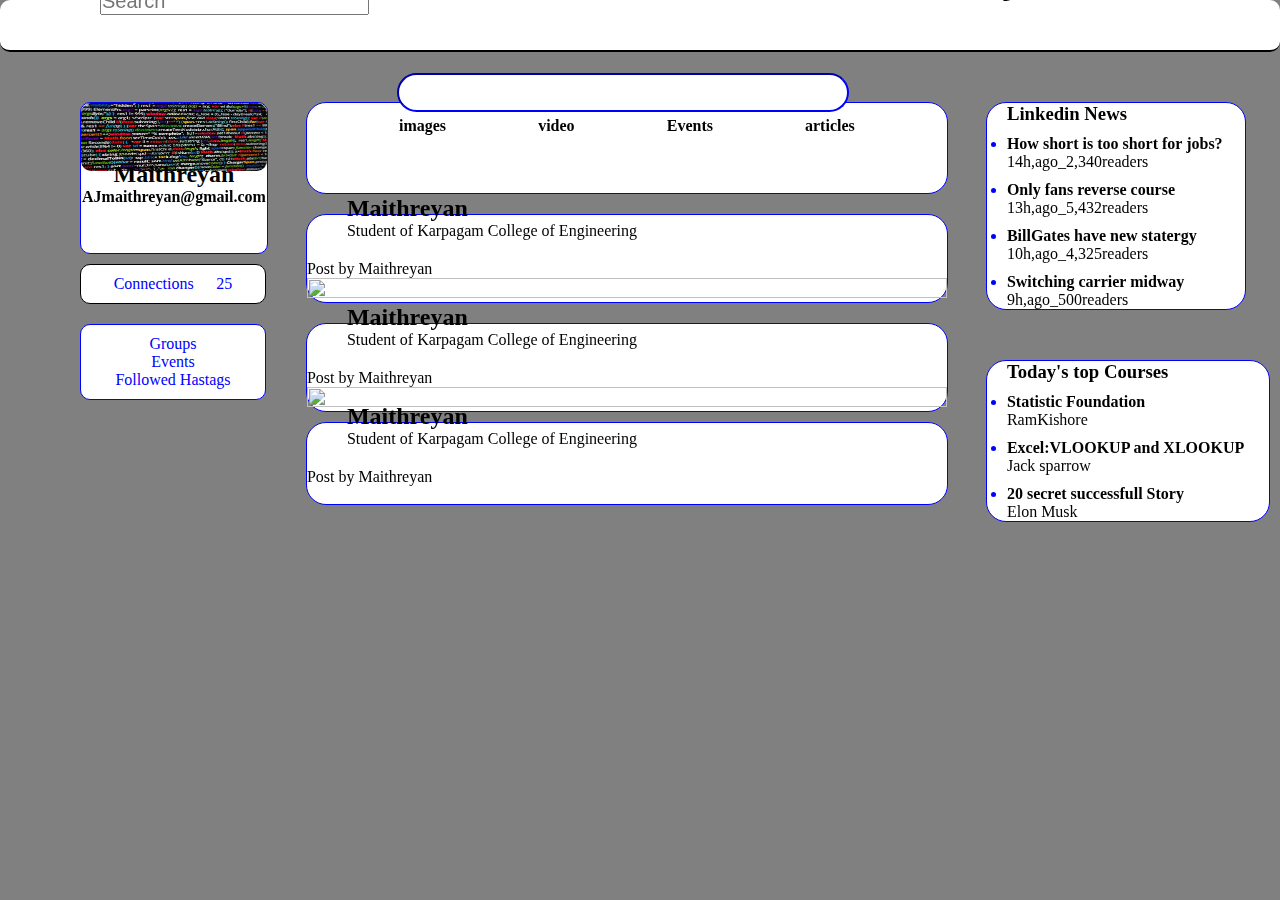
==== index.html @ dd29cba9 "messege" ====
<!DOCTYPE html>
<html lang="en">

<head>
  <meta charset="UTF-8">
  <meta http-equiv="X-UA-Compatible" content="IE=edge">
  <meta name="viewport" content="width=device-width, initial-scale=1.0">
  <title>Linked-in</title>
  <link rel="stylesheet" href="linkedin-clone.css">
  <script src="https://kit.fontawesome.com/ff56a8dc40.js" crossorigin="anonymous"></script>

</head>

<bodys>
  <div class="header">
    <div class="left">
      <img src="https://cdn-icons-png.flaticon.com/512/174/174857.png" alt="">
    </div>

    <div class="search">
      <i class="fas fa-search"></i>
      <input type="text" placeholder="Search">
    </div>

    <div class="header_right">
      <div class="options">
        <i style="color: green;" class="fas fa-home"></i>
        <h3>Home</h3>
      </div>

      <div class="options">
        <i style="color: blue;" class="fas fa-user-friends"></i>
        <h3>Friends</h3>
      </div>
      <div class="options">
        <i style="color: gold;" class="fas fa-briefcase"></i>
        <h3>Jobs</h3>
      </div>

      <div class="options">
        <i style="color: red;" class="fas fa-comments"></i>
        <h3>Message</h3>
      </div>

      <div class="options">
        <i style="color: darkred;" class="fas fa-bell"></i>
        <h3>Notification</h3>
      </div>

      <div class="options">
        <div class="profile">
          <i style="color:darkslategray;" class="fas fa-user-circle"></i>
          <h3>Me</h3>
        </div>
      </div>
    </div>
  </div>



  <!-- --------------------------------------------------------------- -->


  <div class="body_main">
    <div class="sidebar">
      <div class="sidebar_top">
        <img src="[data-uri]" alt="">
        <div class="avatar">
          <i class="fas fa-user-circle" style="color:black;"></i>


        </div>
        <h2>Maithreyan</h2>
        <h4> AJmaithreyan@gmail.com</h4>

      </div>
      <div class="sidebar_centers">
        <div class="sidebar_center">
          <p style="color: blue;">Connections</p>
          <p style="color: blue;" class="number">25</p>
        </div>
      </div>
      <div class="sidebar_bottom">
        <p style="color: blue;">Groups</p>
        <p style="color: blue;">Events</p>
        <p style="color: blue;">Followed Hastags</p>
      </div>
    </div>
    <!-- sidebar ends -->

    <!-- middle starts -->
    <div class="middle_continer">
      <div class="search_continer">
        <div class="feeds">
          <div class="me">
            <i class="fas fa-user-circle"></i>
          </div>
          <div class="search_feed">
            <input type="text">
          </div>

          <div class="imgages">
            <div class="feed">
              <i style="color: blue;" class="fas fa-images"></i>
              <p>images</p>
            </div>

            <div class="feed">
              <i style="color: crimson;" class="fas fa-video"></i>
              <p>video</p>
            </div>


            <div class="feed">
              <i style="color: yellow;" class="fas fa-calendar-alt"></i>
              <p>Events</p>
            </div>

            <div class="feed">
              <i style="color: chartreuse;" class="fas fa-newspaper"></i>
              <p>articles</p>
            </div>
          </div>
        </div>
      </div>



      <!-- Center_Main_contents -->
      <div class="post">
        <div class="post_header">
          <i class="fas fa-user-circle" style="color:darkturquoise;"></i>
          <div class="names">
            <h2>Maithreyan</h2>
            <p>Student of Karpagam College of Engineering</p>
          </div>
        </div>
        <div class="post_body">
          <p>Post by Maithreyan</p>
        </div>

        <div class="img1">
          <img src="https://assets-us-01.kc-usercontent.com/5cb25086-82d2-4c89-94f0-8450813a0fd3/13c46c25-a997-47c2-9d01-70f57a8067a4/CARBON%20SOCIAL_16_9.jpg?fm=jpg&auto=format" alt="">
        </div>


        <div class="post_botton">

          <div class="buttons">
            <i style="color: blue;" class="far fa-thumbs-up"></i>
          </div>

          <div class="buttons">
            <i style="color: sandybrown;" class="far fa-comment"></i>
          </div>

          <div class="buttons">
            <i style="color: cyan;" class="fas fa-share-alt"></i>
          </div>

          <div class="buttons">
            <i style="color: mediumspringgreen;" class="fas fa-paper-plane"></i>
          </div>

        </div>
      </div>



      <!-- ---------------------------------------------------- -->
      <div class="post2">
        <div class="post_header">
          <i class="fas fa-user-circle" style="color:chartreuse;"></i>
          <div class="names">
            <h2>Maithreyan</h2>
            <p>Student of Karpagam College of Engineering</p>

          </div>
        </div>
        <div class="post_body">
          <p>Post by Maithreyan</p>
        </div>
        <div class="img2">
          <img src="https://encrypted-tbn0.gstatic.com/images?q=tbn:ANd9GcTBjntmD1Z6xUNc3_3wat9-XkXRs9yzN6NNzg&usqp=CAU" alt="">
        </div>



        <div class="post_botton">


          <div class="buttons">
            <i style="color: blue;" class="far fa-thumbs-up"></i>
          </div>

          <div class="buttons">
            <i style="color: sandybrown;" class="far fa-comment"></i>
          </div>

          <div class="buttons">
            <i style="color: cyan;" class="fas fa-share-alt"></i>
          </div>

          <div class="buttons">
            <i style="color: mediumspringgreen;" class="fas fa-paper-plane"></i>
          </div>

        </div>
      </div>


      <!-- --------------------------------------------------------------- -->
      <div class="post3">
        <div class="post_header">

          <i class="fas fa-user-circle" style="color:red"></i>

          <div class="names">
            <h2>Maithreyan</h2>
            <p>Student of Karpagam College of Engineering</p>

          </div>
        </div>
        <div class="post_body">
          <p>Post by Maithreyan</p>
        </div>
        <div class="img3">
          <img src="https://images.news18.com/ibnlive/uploads/2019/05/Untitled-design-533.png?impolicy=website&width=510&height=356" alt="">
        </div>



        <div class="post_botton">

          <div class="buttons">
            <i style="color: blue;" class="far fa-thumbs-up"></i>
          </div>

          <div class="buttons">
            <i style="color: sandybrown;" class="far fa-comment"></i>
          </div>

          <div class="buttons">
            <i style="color: cyan;" class="fas fa-share-alt"></i>
          </div>

          <div class="buttons">
            <i style="color: mediumspringgreen;" class="fas fa-paper-plane"></i>
          </div>

        </div>
      </div>
    </div>


    <!-- center-Maincontent-ends -->

    <!-- sidebar right starts-->
    <div class="right_sidebar">
      <div class="fir_sidebar">
        <div class="content">
          <h3>Linkedin News</h3>
          <ul>
            <li>How short is too short for jobs?</li>
            <p>14h,ago_2,340readers</p>
            <li>Only fans reverse course</li>
            <p>13h,ago_5,432readers</p>
            <li>BillGates have new statergy</li>
            <p>10h,ago_4,325readers</p>
            <li>Switching carrier midway</li>
            <p>9h,ago_500readers</p>
          </ul>
        </div>
      </div>



      <div class="sec_sidebar">
        <div class="sec_content">
          <h3>Today's top Courses</h3>
          <ul>
            <li>Statistic Foundation</li>
            <p>RamKishore</p>
            <li>Excel:VLOOKUP and XLOOKUP</li>
            <p>Jack sparrow</p>
            <li>20 secret successfull Story</li>
            <p>Elon Musk</p>
          </ul>
        </div>
      </div>

      <div class="message">
        

      </div>
    </div>
  </div>
  <!-- sidebar right ends  -->
  </body>

</html>
---- linkedin-clone.css ----
* {
    margin: 0;
    padding: 0;
}

body {
    background-color: gray;
}

.header {
    width: 100%;
    height: 50px;
    background: white;
    border-radius: 10px;
    border-bottom: 2px solid black;
    position: sticky;
    top: 0;
    z-index: 1;
}

.left img {
    object-fit: contain;
    height: 40px;
    position: relative;
    left: 40px;
    top: 5px;
}

.search {
    width: 10%;
    display: flex;
    align-items: center;
    position: relative;
    left: 100px;
    bottom: 30px;
}

.search input {
    font-size: 20px;
}

.header_right {
    display: flex;
    float: right;
    position: relative;
    bottom: 65px;
}

.options {
    padding-right: 60px;
    position: relative;
    left: 40px;
}

.options:hover {
    color: orange;
}

.body_main {
    width: 100%;
    display: flex;
    position: relative;
    top: 35px;
    left: 80px;
}

.sidebar {
    position: sticky;
    top: 80px;
    flex: 0.2;
    border-radius: 10px;
    text-align: center;
    height: fit-content;
}

.sidebar_top img {
    width: 100%;
    height: 45%;
    border-radius: 10px;
}

.sidebar_top {
    display: flex;
    flex-direction: column;
    align-items: center;
    border-radius: 10px;
    background: white;
    width: 100%;
    height: 150px;
    border: 1px solid blue;
}

.sidebar_top h2 {
    position: relative;
    bottom: 10px;
}

.sidebar_top h4 {
    position: relative;
    bottom: 10px;
}

.avatar {
    font-size: 40px;
    position: relative;
    bottom: 20px;
}

.sidebar_centers {
    position: relative;
    top: 10px;
    padding: 10px;
     border: 1px solid black; 
    background-color: white;
    border-radius: 10px;
}

.sidebar_center {
    display: flex;
    justify-content: space-evenly;
}

.sidebar_bottom {
    position: relative;
    top: 30px;
    padding: 10px;
    border: 1px solid blue;
    background-color: white;
    border-radius: 10px;
}

.middle_continer {
    width: 50%;
    position: relative;
    left: 40px;
}

.search_continer {
    width: 100%;
    height: 90px;
    background: white;
    border-radius: 20px;
    border: 1px solid blue;
}

.imgages {
    display: flex;
    justify-content: space-evenly;
    position: relative;
    bottom: 25px;
}

.feed p {
    font-weight: 600;
}

.search_feed {
    position: relative;
    bottom: 70px;
}

.me i {
    position: relative;
    left: 25px;
    top: 10px;
    font-size: 40px;
}

.search_feed input {
    width: 70%;
    height: 35px;
    font-size: larger;
    border-radius: 40px;
    position: relative;
    left: 90px;
    top: 40px;
    outline: none;
    border-color: blue;
}

.post {
    width: 100%;
    height: auto;
    background: white;
    position: relative;
    top: 20px;
    border-radius: 20px;
    border: 1px solid blue;
}

.post2 {
    width: 100%;
    height: auto;
    background: white;
    position: relative;
    top: 40px;
    border-radius: 20px;
    border: 1px solid blue;
}

.post3 {
    width: 100%;
    height: auto;
    background: white;
    position: relative;
    top: 50px;
    border-radius: 20px;
    border: 1px solid blue;
}

.img1 img {
    width: 100%;
    height: 30%;
}

.img2 img {
    width: 100%;
    height: 10%;
}

.img3 img {
    width: 100%;
}

.names {
    position: relative;
    left: 40px;
    bottom: 30px;
}

.post_botton {
    display: flex;
    justify-content: space-evenly;
    font-size: 25px;
    position: relative;
    bottom: 10px;
}

.post_header {
    position: relative;
    top: 10px;
}

.post_header i {
    position: relative;
    left: 8px;
    top: 2px;
    font-size: 30px;
}

.buttons {
    position: relative;
    top: 10px;
}

.right_sidebar {
    width: 20%;
    position: relative;
    left: 40px;
}

.fir_sidebar {
    width: 101%;
    height: fit-content;
    background-color: white;
    position: relative;
    left: 40px;
    border-radius: 20px;
    border: 1px solid blue;
    display: flex;
}

.sec_sidebar {
    width: 110%;
    height: fit-content;
    background-color: white;
    position: relative;
    top: 50px;
    left: 40px;
    border-radius: 20px;
    border: 1px solid blue;
    display: flex;
}

li::marker {
    color: blue;
}

.content {
    position: relative;
    left: 20px;
}

.sec_content {
    position: relative;
    left: 20px;
}

.content ul li {
    padding-top: 10px;
    font-weight: 600;
}

.sec_content ul li {
    width: auto;
    padding-top: 10px;
    font-weight: 600;
}

/* -------------------------------------------------------------------------------------------------------------------- */

@media only screen and (max-width:400px) {
    * {
        margin: 0;
        padding: 0;
    }
    .sidebar {
        display: none;
    }
    .right_sidebar {
        display: none;
    }
    .search_feed {
        display: none;
    }
    .me {
        display: none;
    }
    .feed {
        display: none;
    }
    .search_continer {
        display: none;
    }
    .left {
        display: none;
    }
    .middle_continer {
        width: 100%;
    }
    .profile {
        display: none;
    }
    .body_main {
        width: 100%;
        display: flex;
        position: relative;
        top: 35px;
    }
    .header {
        width: 100%;
        height: 50px;
        background: white;
        display: flex;
        border-radius: 10px;
        border-bottom: 1px solid #33ff00;
        position: relative;
        left: 100px;
        z-index: 1;
    }
    .search {
        position: relative;
        top: 1px;
    }
    .post {
        width: 100%;
        height: fit-content;
        background: white;
        margin-top: -31px;
        border-radius: 20px;
    }
    .search {
        display: none;
    }
    .header_right {
        display: contents;
        width: fit-content;
        height: fit-content;
        padding: 0px;
    }
    .options {
        padding-right: 12px;
        position: relative;
        left: 25px;
    }
    .options h3 {
        position: relative;
        right: 14px;
    }
}
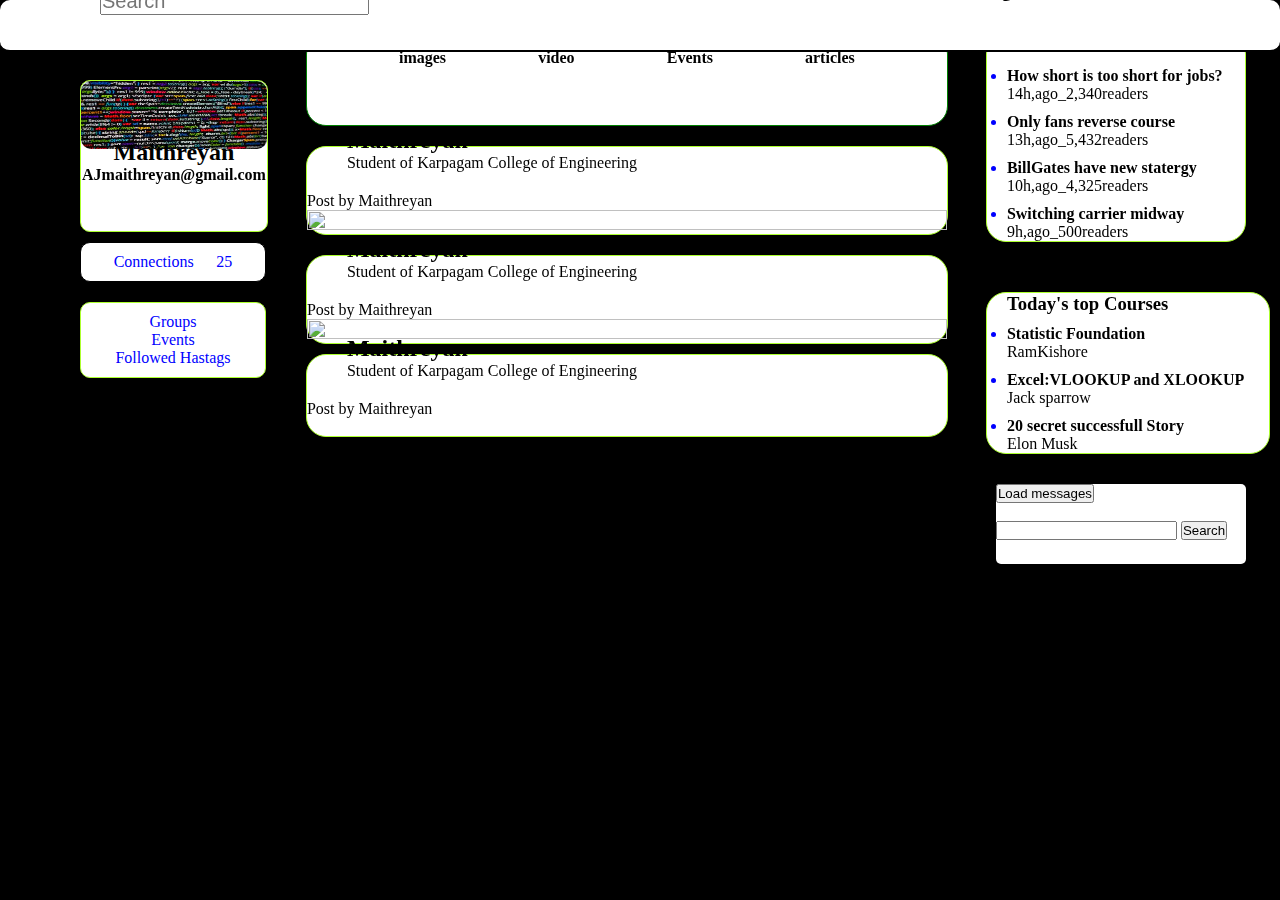
==== commit 74452643: "msg cont add" ====
--- a/index.html
+++ b/index.html
@@ -7,6 +7,7 @@
   <meta name="viewport" content="width=device-width, initial-scale=1.0">
   <title>Linked-in</title>
   <link rel="stylesheet" href="linkedin-clone.css">
+  <script src="linkedin.js"></script>
   <script src="https://kit.fontawesome.com/ff56a8dc40.js" crossorigin="anonymous"></script>
 
 </head>
@@ -64,7 +65,9 @@
   <div class="body_main">
     <div class="sidebar">
       <div class="sidebar_top">
-        <img src="[data-uri]" alt="">
+        <img
+          src="[data-uri]"
+          alt="">
         <div class="avatar">
           <i class="fas fa-user-circle" style="color:black;"></i>
 
@@ -140,7 +143,9 @@
         </div>
 
         <div class="img1">
-          <img src="https://assets-us-01.kc-usercontent.com/5cb25086-82d2-4c89-94f0-8450813a0fd3/13c46c25-a997-47c2-9d01-70f57a8067a4/CARBON%20SOCIAL_16_9.jpg?fm=jpg&auto=format" alt="">
+          <img
+            src="https://assets-us-01.kc-usercontent.com/5cb25086-82d2-4c89-94f0-8450813a0fd3/13c46c25-a997-47c2-9d01-70f57a8067a4/CARBON%20SOCIAL_16_9.jpg?fm=jpg&auto=format"
+            alt="">
         </div>
 
 
@@ -181,7 +186,8 @@
           <p>Post by Maithreyan</p>
         </div>
         <div class="img2">
-          <img src="https://encrypted-tbn0.gstatic.com/images?q=tbn:ANd9GcTBjntmD1Z6xUNc3_3wat9-XkXRs9yzN6NNzg&usqp=CAU" alt="">
+          <img src="https://encrypted-tbn0.gstatic.com/images?q=tbn:ANd9GcTBjntmD1Z6xUNc3_3wat9-XkXRs9yzN6NNzg&usqp=CAU"
+            alt="">
         </div>
 
 
@@ -225,7 +231,9 @@
           <p>Post by Maithreyan</p>
         </div>
         <div class="img3">
-          <img src="https://images.news18.com/ibnlive/uploads/2019/05/Untitled-design-533.png?impolicy=website&width=510&height=356" alt="">
+          <img
+            src="https://images.news18.com/ibnlive/uploads/2019/05/Untitled-design-533.png?impolicy=website&width=510&height=356"
+            alt="">
         </div>
 
 
@@ -289,13 +297,22 @@
         </div>
       </div>
 
-      <div class="message">
-        
+      <div class="msg_cont">
+        <button onclick="createMulitpleH1()">Load messages</button>
+        <br />
+        <br />
+
+        <input type="text" name="" id="filter-tag" />
+        <button onclick="filter()">Search</button>
+        <br />
+        <div id="messages"></div>
+
 
       </div>
     </div>
   </div>
   <!-- sidebar right ends  -->
+
   </body>
 
 </html>--- a/linkedin-clone.css
+++ b/linkedin-clone.css
@@ -4,7 +4,7 @@
 }
 
 body {
-    background-color: gray;
+    background-color: black;
 }
 
 .header {
@@ -60,7 +60,7 @@
     width: 100%;
     display: flex;
     position: relative;
-    top: 35px;
+    bottom: 33px;
     left: 80px;
 }
 
@@ -87,7 +87,7 @@
     background: white;
     width: 100%;
     height: 150px;
-    border: 1px solid blue;
+    border: 1px solid greenyellow;
 }
 
 .sidebar_top h2 {
@@ -110,7 +110,7 @@
     position: relative;
     top: 10px;
     padding: 10px;
-     border: 1px solid black; 
+    border: 1px solid black;
     background-color: white;
     border-radius: 10px;
 }
@@ -124,7 +124,7 @@
     position: relative;
     top: 30px;
     padding: 10px;
-    border: 1px solid blue;
+    border: 1px solid greenyellow;
     background-color: white;
     border-radius: 10px;
 }
@@ -140,7 +140,7 @@
     height: 90px;
     background: white;
     border-radius: 20px;
-    border: 1px solid blue;
+    border: 1px solid green;
 }
 
 .imgages {
@@ -175,7 +175,7 @@
     left: 90px;
     top: 40px;
     outline: none;
-    border-color: blue;
+    border-color: black;
 }
 
 .post {
@@ -185,7 +185,7 @@
     position: relative;
     top: 20px;
     border-radius: 20px;
-    border: 1px solid blue;
+    border: 1px solid greenyellow;
 }
 
 .post2 {
@@ -195,7 +195,7 @@
     position: relative;
     top: 40px;
     border-radius: 20px;
-    border: 1px solid blue;
+    border: 1px solid greenyellow;
 }
 
 .post3 {
@@ -205,7 +205,7 @@
     position: relative;
     top: 50px;
     border-radius: 20px;
-    border: 1px solid blue;
+    border: 1px solid greenyellow;
 }
 
 .img1 img {
@@ -266,7 +266,7 @@
     position: relative;
     left: 40px;
     border-radius: 20px;
-    border: 1px solid blue;
+    border: 1px solid greenyellow;
     display: flex;
 }
 
@@ -278,7 +278,7 @@
     top: 50px;
     left: 40px;
     border-radius: 20px;
-    border: 1px solid blue;
+    border: 1px solid greenyellow;
     display: flex;
 }
 
@@ -305,6 +305,26 @@
     width: auto;
     padding-top: 10px;
     font-weight: 600;
+}
+
+.wrapper {
+    border: 1px solid greenyellow;
+    background-color: white;
+    display: flex;
+    width: 300px;
+    height: auto;
+    flex-direction: row-reverse;
+    text-size-adjust: 30px;
+}
+
+.msg_cont {
+    width: 250px;
+    height: 80px;
+    background-color: white;
+    border-radius: 5px;
+    position: relative;
+    top: 80px;
+    left: 50px;
 }
 
 /* -------------------------------------------------------------------------------------------------------------------- */
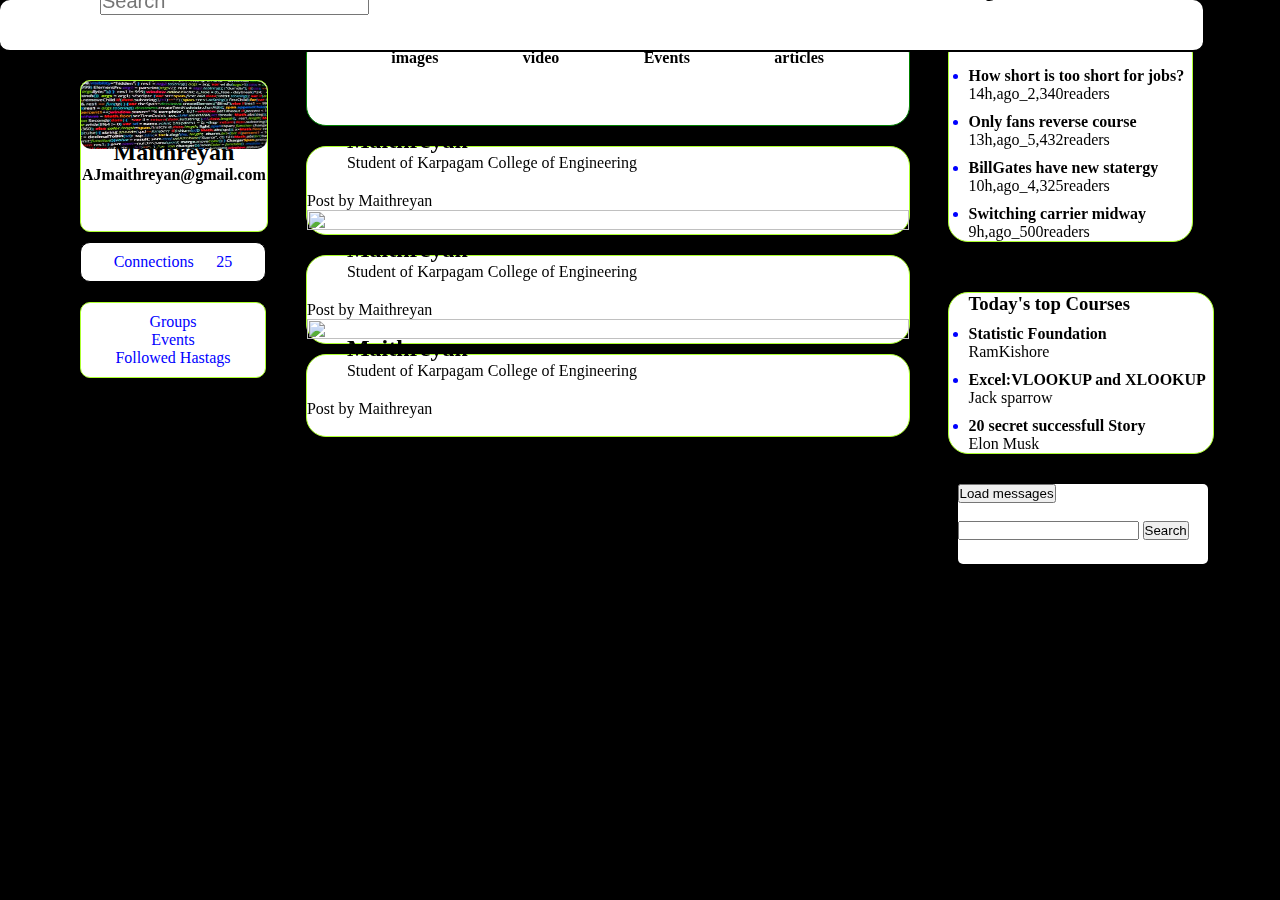
==== commit b92d971b: "width added" ====
--- a/index.html
+++ b/index.html
@@ -12,7 +12,7 @@
 
 </head>
 
-<bodys>
+<body>
   <div class="header">
     <div class="left">
       <img src="https://cdn-icons-png.flaticon.com/512/174/174857.png" alt="">
@@ -43,12 +43,12 @@
         <h3>Message</h3>
       </div>
 
-      <div class="options">
+      <div class="options ">
         <i style="color: darkred;" class="fas fa-bell"></i>
         <h3>Notification</h3>
       </div>
 
-      <div class="options">
+      <div class="option pro">
         <div class="profile">
           <i style="color:darkslategray;" class="fas fa-user-circle"></i>
           <h3>Me</h3>
@@ -186,7 +186,8 @@
           <p>Post by Maithreyan</p>
         </div>
         <div class="img2">
-          <img src="https://encrypted-tbn0.gstatic.com/images?q=tbn:ANd9GcTBjntmD1Z6xUNc3_3wat9-XkXRs9yzN6NNzg&usqp=CAU"
+          <img
+            src="https://cdn.vox-cdn.com/thumbor/MiyVRFaKBK1z09PmGNsxp3kwHLc=/1400x1050/filters:format(jpeg)/cdn.vox-cdn.com/uploads/chorus_asset/file/22733187/acastro_072121_4674_zuckerberg_3.jpg"
             alt="">
         </div>
 
--- a/linkedin-clone.css
+++ b/linkedin-clone.css
@@ -4,6 +4,7 @@
 }
 
 body {
+    width: 94%;
     background-color: black;
 }
 
@@ -398,6 +399,9 @@
         height: fit-content;
         padding: 0px;
     }
+    .profile{
+        display: none;
+    }
     .options {
         padding-right: 12px;
         position: relative;
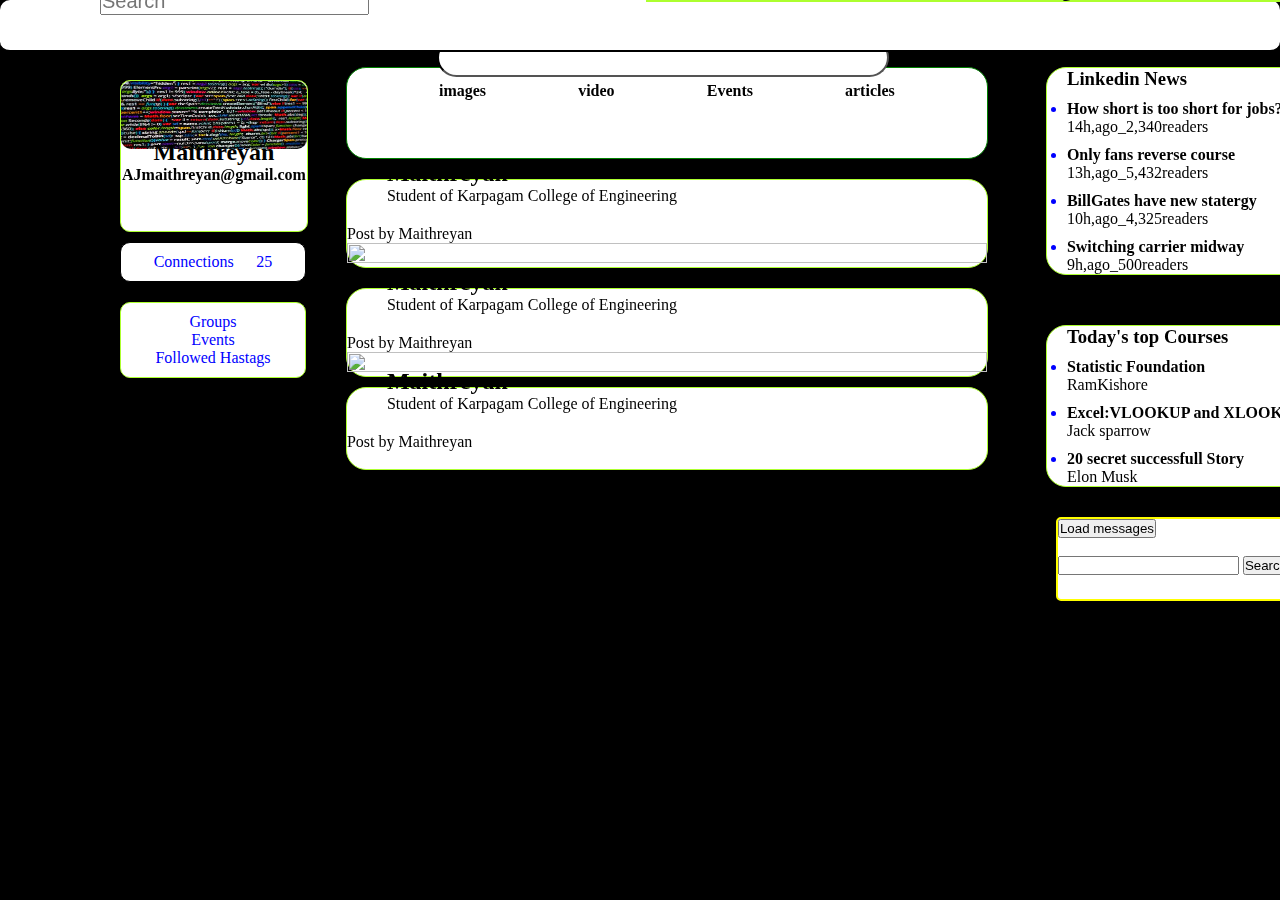
==== commit 27e4e2aa: "code modefied" ====
--- a/index.html
+++ b/index.html
@@ -13,50 +13,52 @@
 </head>
 
 <body>
-  <div class="header">
-    <div class="left">
-      <img src="https://cdn-icons-png.flaticon.com/512/174/174857.png" alt="">
+  <nav>
+    <div class="header">
+
+      <div class="left">
+        <img src="https://cdn-icons-png.flaticon.com/512/174/174857.png" alt="">
+      </div>
+
+      <div class="search">
+        <i class="fas fa-search"></i>
+        <input type="text" placeholder="Search">
+      </div>
+
+      <div class="header_right">
+        <div class="options">
+          <i class="fas fa-home"></i>
+          <h3>Home</h3>
+        </div>
+
+        <div class="options">
+          <i class="fas fa-user-friends"></i>
+          <h3>Friends</h3>
+        </div>
+        <div class="options">
+          <i class="fas fa-briefcase"></i>
+          <h3>Jobs</h3>
+        </div>
+
+        <div class="options">
+          <i class="fas fa-comments"></i>
+          <h3>Message</h3>
+        </div>
+
+        <div class="options ">
+          <i class="fas fa-bell"></i>
+          <h3>Notification</h3>
+        </div>
+
+        <div class="option pro">
+          <div class="profile">
+            <i class="fas fa-user-circle"></i>
+            <h3>Me</h3>
+          </div>
+        </div>
+      </div>
     </div>
-
-    <div class="search">
-      <i class="fas fa-search"></i>
-      <input type="text" placeholder="Search">
-    </div>
-
-    <div class="header_right">
-      <div class="options">
-        <i style="color: green;" class="fas fa-home"></i>
-        <h3>Home</h3>
-      </div>
-
-      <div class="options">
-        <i style="color: blue;" class="fas fa-user-friends"></i>
-        <h3>Friends</h3>
-      </div>
-      <div class="options">
-        <i style="color: gold;" class="fas fa-briefcase"></i>
-        <h3>Jobs</h3>
-      </div>
-
-      <div class="options">
-        <i style="color: red;" class="fas fa-comments"></i>
-        <h3>Message</h3>
-      </div>
-
-      <div class="options ">
-        <i style="color: darkred;" class="fas fa-bell"></i>
-        <h3>Notification</h3>
-      </div>
-
-      <div class="option pro">
-        <div class="profile">
-          <i style="color:darkslategray;" class="fas fa-user-circle"></i>
-          <h3>Me</h3>
-        </div>
-      </div>
-    </div>
-  </div>
-
+  </nav>
 
 
   <!-- --------------------------------------------------------------- -->
@@ -89,7 +91,7 @@
         <p style="color: blue;">Followed Hastags</p>
       </div>
     </div>
-    <!-- sidebar ends -->
+    <!-- sidebar ends --------------------------------------------------------------------------------->
 
     <!-- middle starts -->
     <div class="middle_continer">
@@ -101,7 +103,6 @@
           <div class="search_feed">
             <input type="text">
           </div>
-
           <div class="imgages">
             <div class="feed">
               <i style="color: blue;" class="fas fa-images"></i>
@@ -312,8 +313,9 @@
       </div>
     </div>
   </div>
+
   <!-- sidebar right ends  -->
 
-  </body>
+</body>
 
 </html>--- a/linkedin-clone.css
+++ b/linkedin-clone.css
@@ -4,7 +4,7 @@
 }
 
 body {
-    width: 94%;
+    width: 100%;
     background-color: black;
 }
 
@@ -42,6 +42,9 @@
 
 .header_right {
     display: flex;
+
+    justify-content: space-evenly;
+    background-color: greenyellow;
     float: right;
     position: relative;
     bottom: 65px;
@@ -54,15 +57,15 @@
 }
 
 .options:hover {
-    color: orange;
+    color: green;
 }
 
 .body_main {
     width: 100%;
     display: flex;
-    position: relative;
-    bottom: 33px;
-    left: 80px;
+    margin-left: 120px;
+    margin-right: 120px;
+
 }
 
 .sidebar {
@@ -256,12 +259,11 @@
 
 .right_sidebar {
     width: 20%;
-    position: relative;
-    left: 40px;
+    margin-left: 60px;
 }
 
 .fir_sidebar {
-    width: 101%;
+    width: 100%;
     height: fit-content;
     background-color: white;
     position: relative;
@@ -272,7 +274,7 @@
 }
 
 .sec_sidebar {
-    width: 110%;
+    width: 100%;
     height: fit-content;
     background-color: white;
     position: relative;
@@ -322,6 +324,7 @@
     width: 250px;
     height: 80px;
     background-color: white;
+    border: 2px solid yellow;
     border-radius: 5px;
     position: relative;
     top: 80px;
@@ -330,44 +333,55 @@
 
 /* -------------------------------------------------------------------------------------------------------------------- */
 
-@media only screen and (max-width:400px) {
+@media screen and (max-width:400px) {
     * {
         margin: 0;
         padding: 0;
     }
+
     .sidebar {
         display: none;
     }
+
     .right_sidebar {
         display: none;
     }
+
     .search_feed {
         display: none;
     }
+
     .me {
         display: none;
     }
+
     .feed {
         display: none;
     }
+
     .search_continer {
         display: none;
     }
+
     .left {
         display: none;
     }
+
     .middle_continer {
         width: 100%;
     }
+
     .profile {
         display: none;
     }
+
     .body_main {
         width: 100%;
         display: flex;
         position: relative;
         top: 35px;
     }
+
     .header {
         width: 100%;
         height: 50px;
@@ -379,10 +393,12 @@
         left: 100px;
         z-index: 1;
     }
+
     .search {
         position: relative;
         top: 1px;
     }
+
     .post {
         width: 100%;
         height: fit-content;
@@ -390,23 +406,28 @@
         margin-top: -31px;
         border-radius: 20px;
     }
+
     .search {
         display: none;
     }
+
     .header_right {
         display: contents;
         width: fit-content;
         height: fit-content;
         padding: 0px;
     }
-    .profile{
-        display: none;
-    }
+
+    .profile {
+        display: none;
+    }
+
     .options {
         padding-right: 12px;
         position: relative;
         left: 25px;
     }
+
     .options h3 {
         position: relative;
         right: 14px;
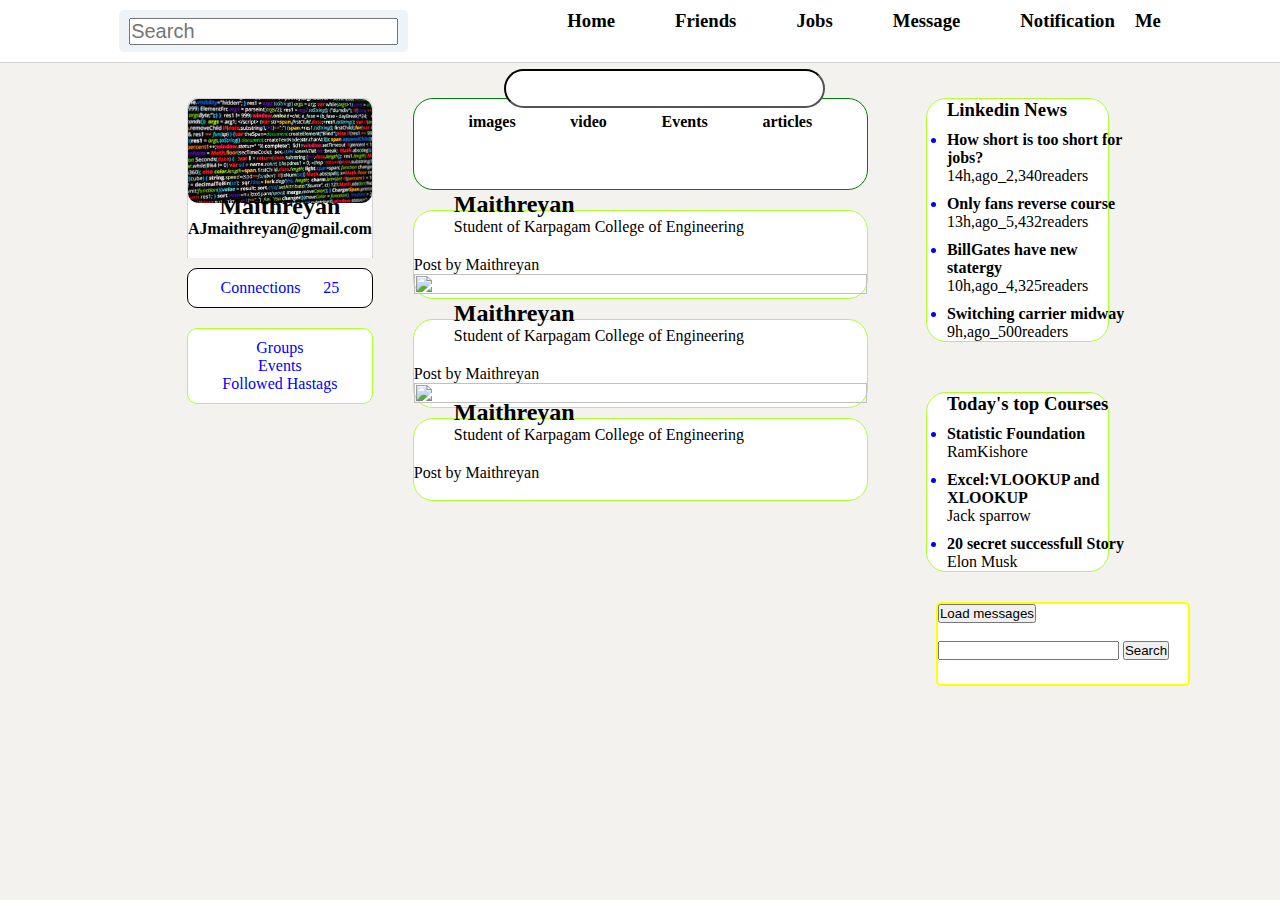
==== commit 2cdc6706: "code modefied" ====
--- a/index.html
+++ b/index.html
@@ -13,16 +13,15 @@
 </head>
 
 <body>
-  <nav>
     <div class="header">
 
       <div class="left">
         <img src="https://cdn-icons-png.flaticon.com/512/174/174857.png" alt="">
-      </div>
 
       <div class="search">
         <i class="fas fa-search"></i>
         <input type="text" placeholder="Search">
+      </div>
       </div>
 
       <div class="header_right">
@@ -58,7 +57,6 @@
         </div>
       </div>
     </div>
-  </nav>
 
 
   <!-- --------------------------------------------------------------- -->
--- a/linkedin-clone.css
+++ b/linkedin-clone.css
@@ -4,36 +4,44 @@
 }
 
 body {
-    width: 100%;
-    background-color: black;
+    background-color: #f3f2ef;
+    display: flex;
+    flex-direction: column;
+    align-items: center;
 }
 
 .header {
     width: 100%;
-    height: 50px;
-    background: white;
-    border-radius: 10px;
-    border-bottom: 2px solid black;
+    display: flex;
     position: sticky;
     top: 0;
-    z-index: 1;
+    z-index: 999;
+    justify-content: space-evenly;
+    border-bottom: 0.1px solid lightgray;
+    padding-top: 10px;
+    padding-bottom: 10px;
+    width: 100%;
+    background-color: white;
+}
+
+.left {
+    display: flex;
 }
 
 .left img {
     object-fit: contain;
     height: 40px;
-    position: relative;
-    left: 40px;
-    top: 5px;
+
 }
 
 .search {
-    width: 10%;
+    padding: 10px;
     display: flex;
     align-items: center;
-    position: relative;
-    left: 100px;
-    bottom: 30px;
+    border-radius: 5px;
+    height: 22px;
+    color: gray;
+    background-color: #eef3f8;
 }
 
 .search input {
@@ -42,12 +50,6 @@
 
 .header_right {
     display: flex;
-
-    justify-content: space-evenly;
-    background-color: greenyellow;
-    float: right;
-    position: relative;
-    bottom: 65px;
 }
 
 .options {
@@ -61,11 +63,11 @@
 }
 
 .body_main {
-    width: 100%;
-    display: flex;
-    margin-left: 120px;
-    margin-right: 120px;
-
+    display: flex;
+    margin-top: 35px;
+    max-width: 1200px;
+    margin-left: 20px;
+    margin-right: 20px;
 }
 
 .sidebar {
@@ -75,7 +77,7 @@
     border-radius: 10px;
     text-align: center;
     height: fit-content;
-}
+  }
 
 .sidebar_top img {
     width: 100%;
@@ -87,12 +89,13 @@
     display: flex;
     flex-direction: column;
     align-items: center;
-    border-radius: 10px;
-    background: white;
-    width: 100%;
-    height: 150px;
-    border: 1px solid greenyellow;
-}
+    border: 1px solid lightgray;
+    border-bottom: 0;
+    border-top-left-radius: 10px;
+    border-top-right-radius: 10px;
+    background-color: white;
+    padding-bottom: 10px;
+  }
 
 .sidebar_top h2 {
     position: relative;
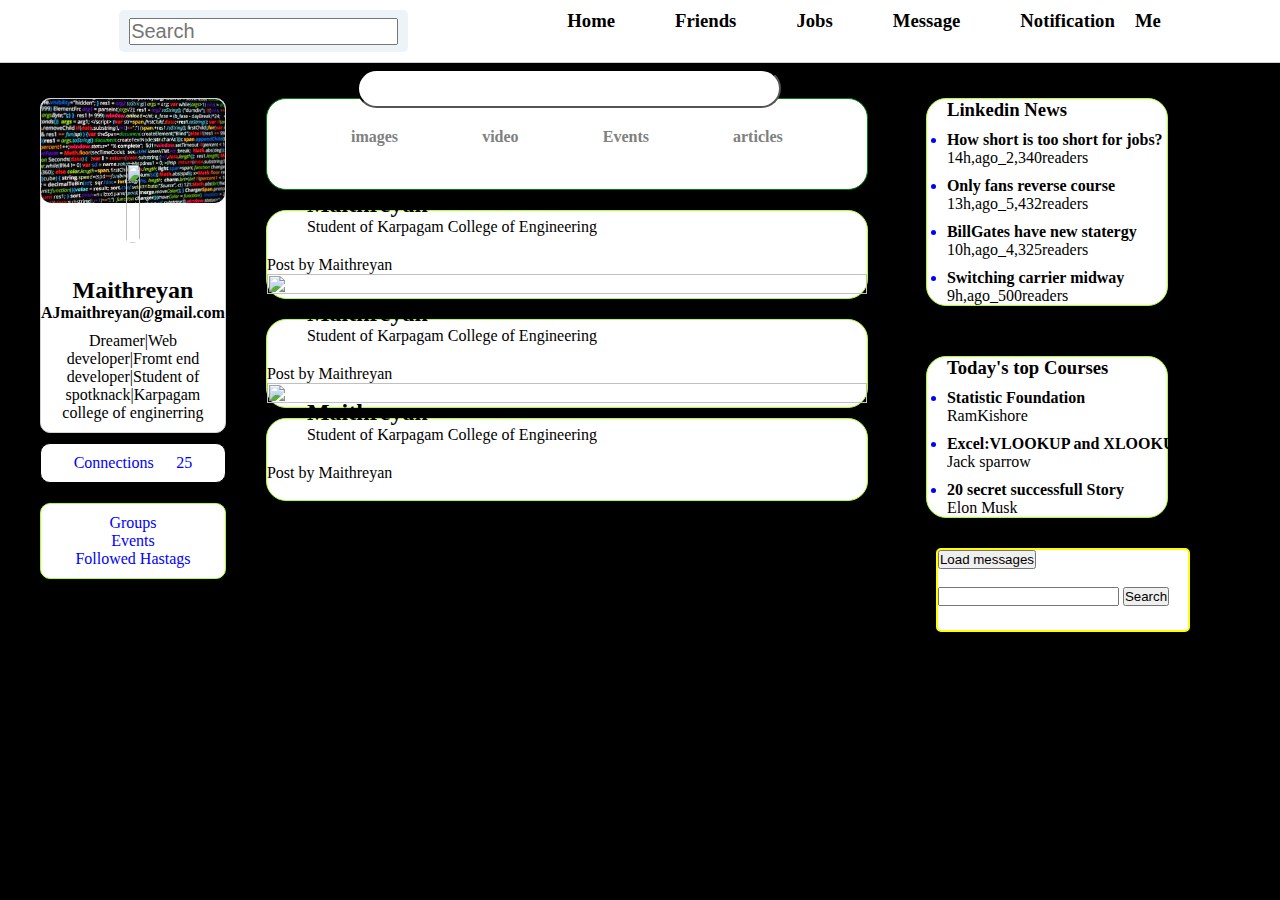
==== commit 00466e24: "px added" ====
--- a/index.html
+++ b/index.html
@@ -69,12 +69,12 @@
           src="[data-uri]"
           alt="">
         <div class="avatar">
-          <i class="fas fa-user-circle" style="color:black;"></i>
-
+<img src="https://avatars.githubusercontent.com/u/90241764?v=4" alt="" srcset="">
 
         </div>
         <h2>Maithreyan</h2>
         <h4> AJmaithreyan@gmail.com</h4>
+        <p>Dreamer|Web developer|Fromt end developer|Student of spotknack|Karpagam college of enginerring</p>
 
       </div>
       <div class="sidebar_centers">
--- a/linkedin-clone.css
+++ b/linkedin-clone.css
@@ -4,7 +4,7 @@
 }
 
 body {
-    background-color: #f3f2ef;
+    background-color: black;
     display: flex;
     flex-direction: column;
     align-items: center;
@@ -77,7 +77,7 @@
     border-radius: 10px;
     text-align: center;
     height: fit-content;
-  }
+}
 
 .sidebar_top img {
     width: 100%;
@@ -90,12 +90,10 @@
     flex-direction: column;
     align-items: center;
     border: 1px solid lightgray;
-    border-bottom: 0;
-    border-top-left-radius: 10px;
-    border-top-right-radius: 10px;
+    border-radius: 10px;
     background-color: white;
     padding-bottom: 10px;
-  }
+}
 
 .sidebar_top h2 {
     position: relative;
@@ -107,10 +105,14 @@
     bottom: 10px;
 }
 
-.avatar {
-    font-size: 40px;
-    position: relative;
-    bottom: 20px;
+.avatar img {
+    border-radius: 50px;
+    width: 85%;
+    height: 80px;
+    position: relative;
+    bottom: 40px;
+    margin-bottom: -20px;
+
 }
 
 .sidebar_centers {
@@ -154,8 +156,18 @@
     display: flex;
     justify-content: space-evenly;
     position: relative;
-    bottom: 25px;
-}
+    bottom: 10px;
+
+}
+
+.feed {
+    display: flex;
+    align-items: center;
+    margin-bottom: 15px;
+    color: gray;
+    cursor: pointer;
+}
+
 
 .feed p {
     font-weight: 600;
@@ -335,8 +347,14 @@
 }
 
 /* -------------------------------------------------------------------------------------------------------------------- */
-
-@media screen and (max-width:400px) {
+@media screen and (max-width: 767px) {
+
+    .body_main {
+        flex-direction: column;
+    }
+}
+
+@media screen and (max-width:641px) {
     * {
         margin: 0;
         padding: 0;
@@ -387,14 +405,15 @@
 
     .header {
         width: 100%;
-        height: 50px;
-        background: white;
         display: flex;
-        border-radius: 10px;
-        border-bottom: 1px solid #33ff00;
-        position: relative;
-        left: 100px;
-        z-index: 1;
+        position: sticky;
+        top: 0;
+        z-index: 999;
+        justify-content: space-evenly;
+        border-bottom: 0.1px solid lightgray;
+        padding-top: 10px;
+        padding-bottom: 10px;
+        background-color: white;
     }
 
     .search {
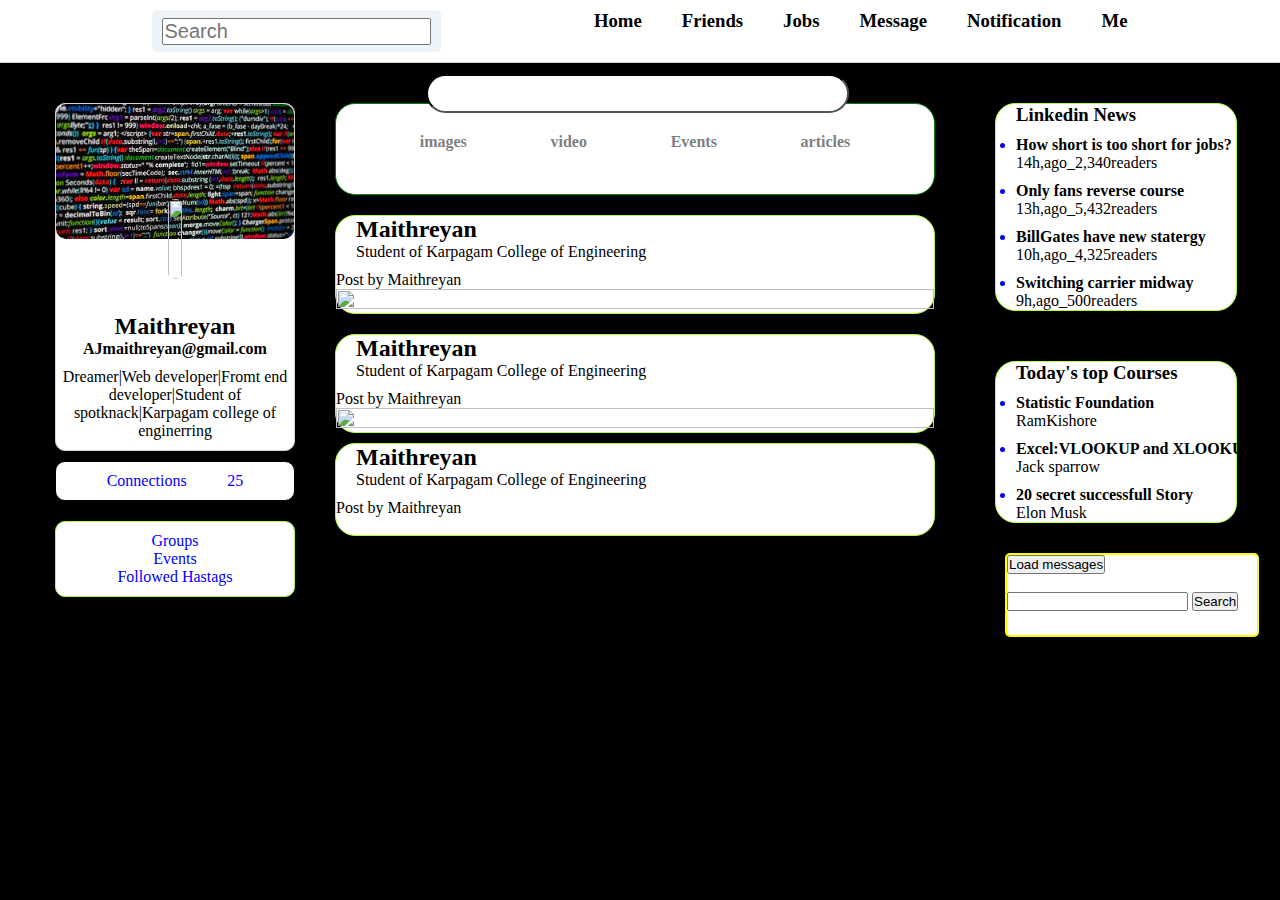
==== commit ead11383: "code modefied" ====
--- a/index.html
+++ b/index.html
@@ -13,50 +13,50 @@
 </head>
 
 <body>
-    <div class="header">
-
-      <div class="left">
-        <img src="https://cdn-icons-png.flaticon.com/512/174/174857.png" alt="">
+  <div class="header">
+
+    <div class="left">
+      <img src="https://cdn-icons-png.flaticon.com/512/174/174857.png" alt="">
 
       <div class="search">
         <i class="fas fa-search"></i>
         <input type="text" placeholder="Search">
       </div>
-      </div>
-
-      <div class="header_right">
-        <div class="options">
-          <i class="fas fa-home"></i>
-          <h3>Home</h3>
-        </div>
-
-        <div class="options">
-          <i class="fas fa-user-friends"></i>
-          <h3>Friends</h3>
-        </div>
-        <div class="options">
-          <i class="fas fa-briefcase"></i>
-          <h3>Jobs</h3>
-        </div>
-
-        <div class="options">
-          <i class="fas fa-comments"></i>
-          <h3>Message</h3>
-        </div>
-
-        <div class="options ">
-          <i class="fas fa-bell"></i>
-          <h3>Notification</h3>
-        </div>
-
-        <div class="option pro">
-          <div class="profile">
-            <i class="fas fa-user-circle"></i>
-            <h3>Me</h3>
-          </div>
-        </div>
-      </div>
-    </div>
+    </div>
+
+    <div class="header_right">
+      <div class="options">
+        <i class="fas fa-home"></i>
+        <h3>Home</h3>
+      </div>
+
+      <div class="options">
+        <i class="fas fa-user-friends"></i>
+        <h3>Friends</h3>
+      </div>
+      <div class="options">
+        <i class="fas fa-briefcase"></i>
+        <h3>Jobs</h3>
+      </div>
+
+      <div class="options">
+        <i class="fas fa-comments"></i>
+        <h3>Message</h3>
+      </div>
+
+      <div class="options ">
+        <i class="fas fa-bell"></i>
+        <h3>Notification</h3>
+      </div>
+
+      <div class="option pro">
+        <div class="profile">
+          <i class="fas fa-user-circle"></i>
+          <h3>Me</h3>
+        </div>
+      </div>
+    </div>
+  </div>
 
 
   <!-- --------------------------------------------------------------- -->
@@ -69,7 +69,7 @@
           src="[data-uri]"
           alt="">
         <div class="avatar">
-<img src="https://avatars.githubusercontent.com/u/90241764?v=4" alt="" srcset="">
+          <img src="https://avatars.githubusercontent.com/u/90241764?v=4" alt="" srcset="">
 
         </div>
         <h2>Maithreyan</h2>
@@ -151,19 +151,19 @@
         <div class="post_botton">
 
           <div class="buttons">
-            <i style="color: blue;" class="far fa-thumbs-up"></i>
-          </div>
-
-          <div class="buttons">
-            <i style="color: sandybrown;" class="far fa-comment"></i>
-          </div>
-
-          <div class="buttons">
-            <i style="color: cyan;" class="fas fa-share-alt"></i>
-          </div>
-
-          <div class="buttons">
-            <i style="color: mediumspringgreen;" class="fas fa-paper-plane"></i>
+            <i style="color: rgb(0, 0, 185);" class="fas fa-thumbs-up"></i>
+          </div>
+
+          <div class="buttons">
+            <i class="fas fa-comment-alt"></i>
+          </div>
+
+          <div class="buttons">
+            <i style="color: chartreuse;" class="fas fa-share-alt"></i>
+          </div>
+
+          <div class="buttons">
+            <i style="color: red;" class="fas fa-paper-plane"></i>
           </div>
 
         </div>
@@ -196,19 +196,19 @@
 
 
           <div class="buttons">
-            <i style="color: blue;" class="far fa-thumbs-up"></i>
-          </div>
-
-          <div class="buttons">
-            <i style="color: sandybrown;" class="far fa-comment"></i>
-          </div>
-
-          <div class="buttons">
-            <i style="color: cyan;" class="fas fa-share-alt"></i>
-          </div>
-
-          <div class="buttons">
-            <i style="color: mediumspringgreen;" class="fas fa-paper-plane"></i>
+            <i style="color: rgb(0, 0, 185);" class="fas fa-thumbs-up"></i>
+          </div>
+
+          <div class="buttons">
+            <i class="fas fa-comment-alt"></i>
+          </div>
+
+          <div class="buttons">
+            <i style="color: chartreuse;" class="fas fa-share-alt"></i>
+          </div>
+
+          <div class="buttons">
+            <i style="color: red;" class="fas fa-paper-plane"></i>
           </div>
 
         </div>
@@ -241,19 +241,19 @@
         <div class="post_botton">
 
           <div class="buttons">
-            <i style="color: blue;" class="far fa-thumbs-up"></i>
-          </div>
-
-          <div class="buttons">
-            <i style="color: sandybrown;" class="far fa-comment"></i>
-          </div>
-
-          <div class="buttons">
-            <i style="color: cyan;" class="fas fa-share-alt"></i>
-          </div>
-
-          <div class="buttons">
-            <i style="color: mediumspringgreen;" class="fas fa-paper-plane"></i>
+            <i style="color: rgb(0, 0, 185);" class="fas fa-thumbs-up"></i>
+          </div>
+
+          <div class="buttons">
+            <i class="fas fa-comment-alt"></i>
+          </div>
+
+          <div class="buttons">
+            <i style="color: chartreuse;" class="fas fa-share-alt"></i>
+          </div>
+
+          <div class="buttons">
+            <i style="color: red;" class="fas fa-paper-plane"></i>
           </div>
 
         </div>
--- a/linkedin-clone.css
+++ b/linkedin-clone.css
@@ -53,9 +53,8 @@
 }
 
 .options {
-    padding-right: 60px;
-    position: relative;
-    left: 40px;
+    padding-right: 40px;
+
 }
 
 .options:hover {
@@ -64,16 +63,15 @@
 
 .body_main {
     display: flex;
-    margin-top: 35px;
+    margin-top: 40px;
     max-width: 1200px;
-    margin-left: 20px;
-    margin-right: 20px;
+    margin-left: 30px;
 }
 
 .sidebar {
     position: sticky;
     top: 80px;
-    flex: 0.2;
+    width: 20%;
     border-radius: 10px;
     text-align: center;
     height: fit-content;
@@ -145,7 +143,7 @@
 }
 
 .search_continer {
-    width: 100%;
+    /* width: 100%; */
     height: 90px;
     background: white;
     border-radius: 20px;
@@ -198,7 +196,7 @@
 }
 
 .post {
-    width: 100%;
+    /* width: 100%; */
     height: auto;
     background: white;
     position: relative;
@@ -208,7 +206,7 @@
 }
 
 .post2 {
-    width: 100%;
+    /* width: 100%; */
     height: auto;
     background: white;
     position: relative;
@@ -218,7 +216,7 @@
 }
 
 .post3 {
-    width: 100%;
+    /* width: 100%; */
     height: auto;
     background: white;
     position: relative;
@@ -243,8 +241,7 @@
 
 .names {
     position: relative;
-    left: 40px;
-    bottom: 30px;
+    left: 20px;
 }
 
 .post_botton {
@@ -256,8 +253,8 @@
 }
 
 .post_header {
-    position: relative;
-    top: 10px;
+    display: flex;
+    margin-bottom: 10px;
 }
 
 .post_header i {
@@ -347,12 +344,7 @@
 }
 
 /* -------------------------------------------------------------------------------------------------------------------- */
-@media screen and (max-width: 767px) {
-
-    .body_main {
-        flex-direction: column;
-    }
-}
+
 
 @media screen and (max-width:641px) {
     * {
@@ -368,90 +360,35 @@
         display: none;
     }
 
-    .search_feed {
-        display: none;
-    }
-
-    .me {
-        display: none;
-    }
-
-    .feed {
-        display: none;
-    }
-
     .search_continer {
         display: none;
     }
 
     .left {
+        display: none;
+    }
+
+    .options h3 {
         display: none;
     }
 
     .middle_continer {
         width: 100%;
-    }
+        position: relative;
+        left: -16px;
+    }
+
 
     .profile {
         display: none;
     }
 
-    .body_main {
-        width: 100%;
-        display: flex;
-        position: relative;
-        top: 35px;
-    }
-
-    .header {
-        width: 100%;
-        display: flex;
-        position: sticky;
-        top: 0;
-        z-index: 999;
-        justify-content: space-evenly;
-        border-bottom: 0.1px solid lightgray;
-        padding-top: 10px;
-        padding-bottom: 10px;
-        background-color: white;
-    }
-
     .search {
-        position: relative;
-        top: 1px;
-    }
-
-    .post {
-        width: 100%;
-        height: fit-content;
-        background: white;
-        margin-top: -31px;
-        border-radius: 20px;
-    }
-
-    .search {
-        display: none;
-    }
-
-    .header_right {
-        display: contents;
-        width: fit-content;
-        height: fit-content;
-        padding: 0px;
+        display: none;
     }
 
     .profile {
         display: none;
     }
 
-    .options {
-        padding-right: 12px;
-        position: relative;
-        left: 25px;
-    }
-
-    .options h3 {
-        position: relative;
-        right: 14px;
-    }
 }